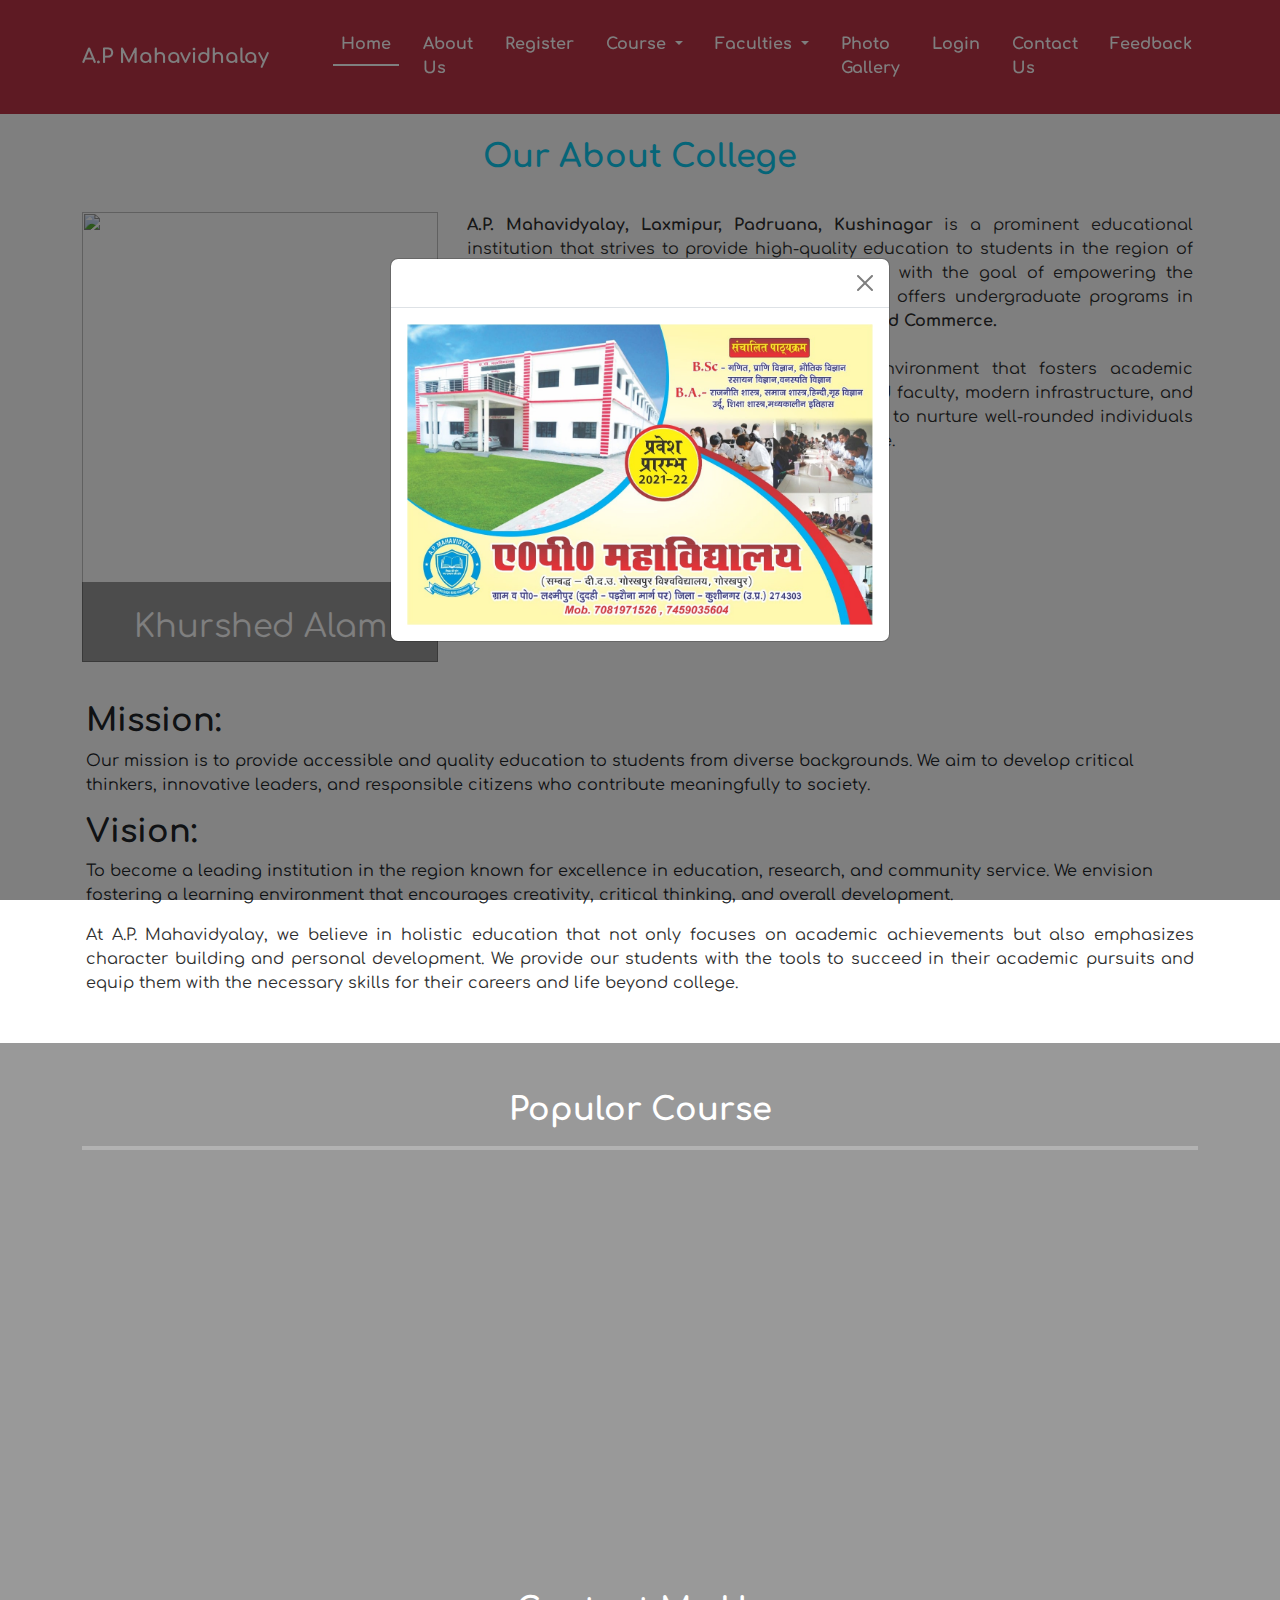
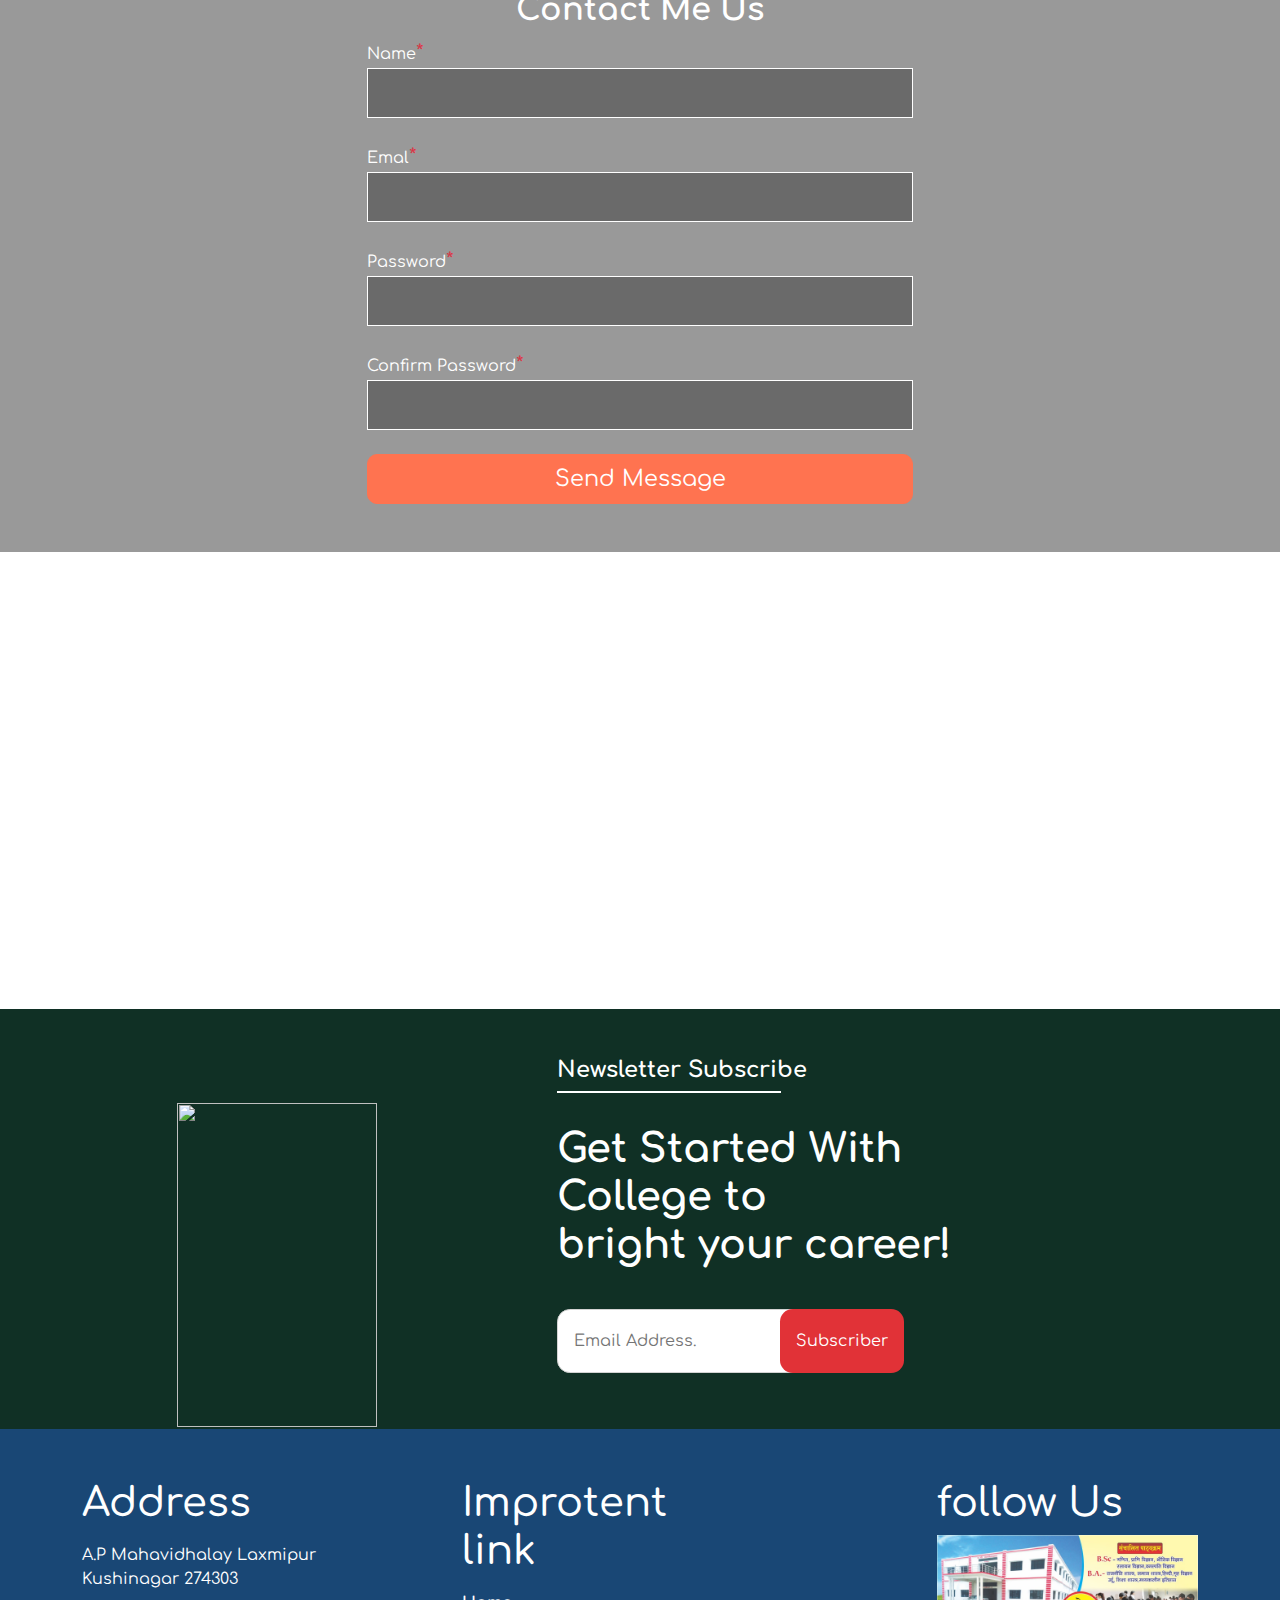
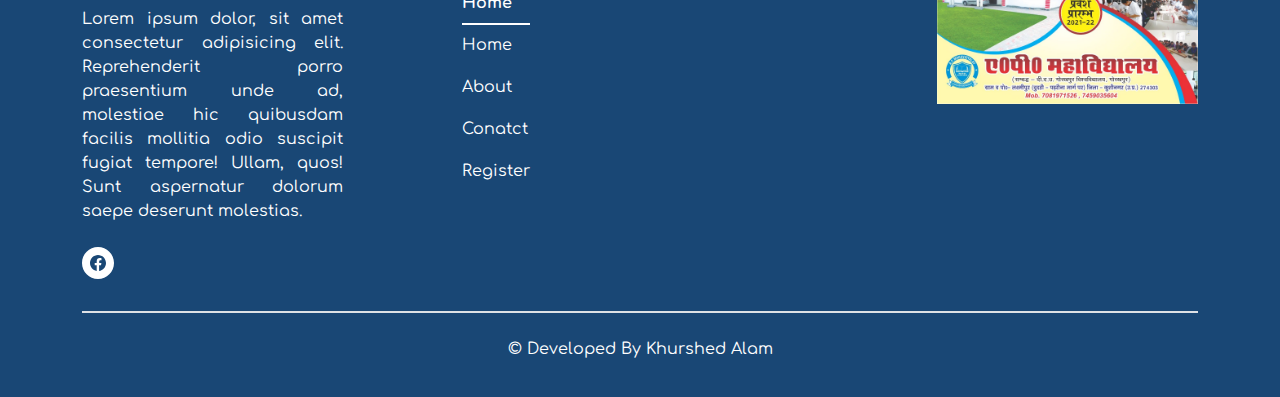
==== about.html @ dc9692ac "all image and file" ====
<!DOCTYPE html>
<html lang="en">
<head>
    <meta charset="UTF-8">
    <meta name="viewport" content="width=device-width, initial-scale=1.0">
    <meta http-equiv="X-UA-Compatible" content="ie=edge">
    <title>A.P. Mahavidhalay Laxmipur Kushinagar</title>
    <!--The bootstrap CSS-->
    <link href="https://cdn.jsdelivr.net/npm/bootstrap@5.3.3/dist/css/bootstrap.min.css" rel="stylesheet" integrity="sha384-QWTKZyjpPEjISv5WaRU9OFeRpok6YctnYmDr5pNlyT2bRjXh0JMhjY6hW+ALEwIH" crossorigin="anonymous">
    <!--The Link CDN Slider-->
    <script src="https://ajax.googleapis.com/ajax/libs/jquery/3.5.1/jquery.min.js"></script>
    <link rel="stylesheet" href="https://cdnjs.cloudflare.com/ajax/libs/owl-carousel/1.3.3/owl.carousel.min.css">
    <link rel="stylesheet" href="https://cdnjs.cloudflare.com/ajax/libs/owl-carousel/1.3.3/owl.theme.min.css">
    <!--The CDN Icon-->
    <link rel="stylesheet" href="https://cdnjs.cloudflare.com/ajax/libs/font-awesome/6.7.2/css/all.min.css"
        integrity="sha512-Evv84Mr4kqVGRNSgIGL/F/aIDqQb7xQ2vcrdIwxfjThSH8CSR7PBEakCr51Ck+w+/U6swU2Im1vVX0SVk9ABhg=="
        crossorigin="anonymous" referrerpolicy="no-referrer" />
    <link rel="stylesheet" href="https://cdnjs.cloudflare.com/ajax/libs/font-awesome/6.7.2/css/fontawesome.min.css"
        integrity="sha512-v8QQ0YQ3H4K6Ic3PJkym91KoeNT5S3PnDKvqnwqFD1oiqIl653crGZplPdU5KKtHjO0QKcQ2aUlQZYjHczkmGw=="
        crossorigin="anonymous" referrerpolicy="no-referrer" />
    <link rel="stylesheet" href="https://cdnjs.cloudflare.com/ajax/libs/font-awesome/6.0.0-beta3/css/all.min.css">
    <link rel="stylesheet" href="style.css">
</head>
<body>
    <!-- Header Section -->
    <header class="py-3 sticky sticky-top" style="background-color: var(--top-header-bg);padding: 0px; margin: 0px;"
        data-toggle="sticky-onscroll">
        <nav class="navbar  navbar-expand-lg">
            <div class="container">
                <a class="navbar-brand fw-bold" href="index.html" style="color:var(--top-text-color);">A.P
                    Mahavidhalay</a>
                <button class="navbar-toggler" type="button" data-bs-toggle="collapse"
                    data-bs-target="#navbarSupportedContent" aria-controls="navbarSupportedContent"
                    aria-expanded="false" aria-label="Toggle navigation">
                    <span class="navbar-toggler-icon"></span>
                </button>
                <div class="collapse navbar-collapse justify-content-end mx-5" id="navbarSupportedContent">
                    <ul class="navbar-nav ml-auto nav-underline">
                        <li class="nav-item">
                            <a class="nav-link active txt-header text-white" aria-current="page"
                                href="index.html">Home</a>
                        </li>
                        <li class="nav-item">
                            <a class="nav-link txt-header" href="about.html">About Us</a>
                        </li>
                        <li class="nav-item">
                            <a class="nav-link txt-header" href="register.html">Register</a>
                        </li>
                        <li class="nav-item dropdown">
                            <a class="nav-link dropdown-toggle txt-header" href="#" role="button"
                                data-bs-toggle="dropdown" aria-expanded="false">
                                Course
                            </a>
                            <ul class="dropdown-menu">
                                <li><a class="dropdown-item txt-header" href="#"> >&nbsp;Bachelor of Arts (BA)</a></li>
                                <li><a class="dropdown-item txt-header" href="#"> >&nbsp;Bachelor of Science (B.Sc)</a></li>
                                <li><a class="dropdown-item txt-header" href="#"> >&nbsp;Bachelor of Commerce (B.Com)</a></li>
                            </ul>
                        </li>
                        <li class="nav-item dropdown">
                            <a class="nav-link dropdown-toggle txt-header" href="#" role="button"
                                data-bs-toggle="dropdown" aria-expanded="false">
                                Faculties
                            </a>
                            <ul class="dropdown-menu">
                                <li><a class="dropdown-item txt-header" href="#"> >&nbsp;Faculty of Arts</a></li>
                                <li><a class="dropdown-item txt-header" href="#"> >&nbsp;Faculty of Science</a></li>
                                <li><a class="dropdown-item txt-header" href="#"> >&nbsp;Faculty of Commerce</a></li>
                            </ul>
                        </li>
                        <li class="nav-item">
                            <a class="nav-link txt-header" href="gallery.html">Photo Gallery</a>
                        </li>
                        <li class="nav-item">
                            <a class="nav-link txt-header" href="login.html">Login</a>
                        </li>
                        <li class="nav-item">
                            <a class="nav-link txt-header" href="contact.html">Contact Us</a>
                        </li>
                        <li class="nav-item">
                            <a class="nav-link txt-header" href="feedback.html">Feedback</a>
                        </li>
                    </ul>
                </div>
            </div>
        </nav>
    </header>
    <!--==================Main pages Start ===========================-->
    <!-- @section('main-page')
    @show -->
    <section class="about-section">
        <div class="container pt-4">
            <div class="row">
                <div class="col-lg-12 col-md-12 col-sm-12 col-12 text-center">
                    <h2 class="text-info"><b>Our About College</b></h2>
                </div>
                <div class="col-lg-4 col-md-3 col-sm-12 col-12 mb-2 mt-2">
                    <div class="card-about">
                        <img src="khurshed.jpg" alt="" class="img-fluid">
                        <div class="card-about-title">
                            <p>Khurshed Alam</p>
                            <h3>(Principale)</h3>
                            <h5>A.P Mahavidhalay Laxmipur Kushinagar 274303</h5>
                        </div>
                    </div>
                </div>
                <div class="col-lg-8 col-md-8 col-sm-12 col-12 mb-2 mt-4">
                    <p style="color:rgba(46,46,46,1);padding:5px;text-align:justify;line-height:1.5rem;">
                        <b>A.P. Mahavidyalay, Laxmipur, Padruana, Kushinagar</b> is a prominent educational institution that
                        strives to provide high-quality education to students in the region of Kushinagar and surrounding
                        areas. Established with the goal of empowering the youth through knowledge and skills, the college
                        offers undergraduate programs in various fields of study, including <b>Arts, Science, and
                            Commerce.</b>
                        <br><br>
                        Our college is committed to providing an environment that fosters academic excellence and personal
                        growth. With a dedicated faculty, modern infrastructure, and a wide range of extracurricular
                        activities, we aim to nurture well-rounded individuals who are ready to meet the challenges of the
                        future.
                    </p>
                </div>
            </div>
            <div class="row">
                <div class="col-sm-lg-12 col-md-12 col-sm-12 col-12 mb-3 p-3">
                    <p style="color:rgba(46,46,46,1);text-align:justify;line-height:1.5rem;">
                    <h2><b>Mission:</b></h2> Our mission is to provide accessible and quality education to students from
                    diverse
                    backgrounds. We aim to develop critical thinkers, innovative leaders, and responsible citizens who
                    contribute meaningfully to society.</p>

                    <p style="color:rgba(46,46,46,1);text-align:justify;line-height:1.5rem;margin-top:1rem;">
                    <h2><b>Vision: </b></h2>
                    To become a leading institution in the region known for excellence in education, research, and community
                    service. We envision fostering a learning environment that encourages creativity, critical thinking, and
                    overall development.
                    </p>
                    <p style="color:rgba(46,46,46,1);text-align:justify;line-height:1.5rem;margin-top:1rem;">At A.P. Mahavidyalay, we believe in holistic education that not only focuses on academic achievements
                        but also emphasizes character building and personal development. We provide our students with the
                        tools to succeed in their academic pursuits and equip them with the necessary skills for their
                        careers and life beyond college.</p>
                </div>
            </div>
        </div>
    </section>
    <div class="about-course">
        <div class="about-course-title">
            <div class="container">
                <div class="row">
                    <div class="col-lg-12 col-md-12 col-sm-12 col-12 text-center">
                        <h2><b>Populor Course</b></h2>
                        <hr style="border:2px solid white;width:auto;min-width:300px;text-align: center;">
                    </div>
                </div>
            </div>
        </div>
    </div>
    <div class="about-conetnt-section">
        <div class="about-content-title">
            <div class="container">
                <div class="row">
                    <div class="col-lg-3 col-md-3 col-sm-12 col-12"></div>
                    <div class="col-lg-6 col-md-6 col-sm-12 col-12">
                        <div class="row">
                            <div class="col-lg-12 col-md-12 col-sm-12 text-center">
                                <h2 class="fw-bold"><b>Contact Me Us</b></h2>
                            </div>
                        </div>
                        <form action="">
                            <label for="names">Name<span class="text-danger fs-5">*</span></label>
                            <input type="text" name="name" class="place-inputs" id="names" autocomplete="off">
                            <br><br>
                            <label for="names">Emal<span class="text-danger fs-5">*</span></label>
                            <input type="email" name="email" class="place-inputs" id="names" autocomplete="off">
                            <br><br>
                            <label for="names">Password<span class="text-danger fs-5">*</span></label>
                            <input type="password" name="password" class="place-inputs" id="names" autocomplete="off">
                            <br><br>
                            <label for="names">Confirm Password<span class="text-danger fs-5">*</span></label>
                            <input type="password" name="password_confirm" class="place-inputs" id="names"
                                autocomplete="off">
                            <br><br>
                            <button type="submit" class="about-botton-section">Send Message</button>
                        </form>
                    </div>
                    <div class="col-lg-3 col-md-3 col-sm-12 col-12"></div>
                </div>
            </div>
        </div>
    </div>
    <div class="about-google-map">
        <iframe
            src="https://www.google.com/maps/embed?pb=!1m18!1m12!1m3!1d3559.3593574452384!2d84.07694157489317!3d26.860321562341014!2m3!1f0!2f0!3f0!3m2!1i1024!2i768!4f13.1!3m3!1m2!1s0x3993902019deb801%3A0x3618457b308e225d!2sA.%20P%20Mahavidyalay!5e0!3m2!1sen!2sin!4v1736362247065!5m2!1sen!2sin"
            width="100%" height="450" style="border:0;" allowfullscreen="" loading="lazy"
            referrerpolicy="no-referrer-when-downgrade"></iframe>
    </div>
    <!--=====================Main pages ends ===============================-->
    <!--====================The Footer Top Section start=========================-->
    <div id="top-footer">
        <div class="container">
            <div class="row">
                <div class="col-lg-1 col-md-1 col-sm-12 col-12"></div>
                <div class="col-lg-4 col-md-3 col-sm-12 col-12">
                    <img src="top-booter-boy.png" alt=""
                        class="img-fluid h-100 w-75" id="subscriber-img">
                </div>
                <div class="col-lg-5 col-md-4 col-sm-12 col-12 ">
                    <h5 style="color:white;font-size:1.4rem;"><b>Newsletter Subscribe</b></h5>
                    <div class="top-foot-under"></div>
                    <h2 style="color: white;font-weight:bold;font-size:2.5rem;padding-top:2rem;"><b>Get Started With
                            College to <br> bright your career!</b></h2>
                    <div class="d-flex">
                        <input type="text" class="mb-2" id="top-botton-newsletter"
                            placeholder="Email Address.">
                        <button type="submite" id="submit-btn">Subscriber</button>
                    </div>
                </div>
                <div class="col-lg-2 col-md-1 col-sm-12 col-12"></div>
            </div>
        </div>
    </div>
    <!--====================The Footer Top Section ends=========================-->

    <!--The Footer Section-->
    <div class="footer">
        <div class="container">
            <div class="row">
                <div class="col-lg-3 col-md-6 col-sm-12 col-12 mb-3">
                    <h1>Address</h1>
                    <p class="text-white pt-2">A.P Mahavidhalay Laxmipur Kushinagar 274303</p>
                    <p class="w-100" style="text-align:justify;">Lorem ipsum dolor, sit amet consectetur adipisicing
                        elit. Reprehenderit porro praesentium unde ad, molestiae hic quibusdam facilis mollitia odio
                        suscipit fugiat tempore! Ullam, quos! Sunt aspernatur dolorum saepe deserunt molestias.</p>
                    <div class="socail-media pt-2">
                        <a href=""><img src="facebook.svg" alt=""
                                title="Facebook"></a>
                        <a href=""><img src="youtube.svg" alt=""
                                title="Youtube" class="mx-2"></a>
                        <a href=""><img src="twitter.svg'" alt=""
                                title="Twitter" class="mx-2"></a>
                        <a href=""><img src="linkedin.svg" alt=""
                                title="Linkedin" class="mx-2"></a>
                        <a href=""><img src="assets/images/instagram.svg" alt=""
                                title="Instagram" class="mx-2"></a>
                    </div>
                </div>
                <div class="col-lg-1 col-md-1 col-sm-1"></div>
                <div class="col-lg-3 col-md-6 col-sm-12 col-12">
                    <h1>Improtent link</h1>
                    <ul class="nav flex-column nav-underline w-25">
                        <li class="nav-item">
                            <a class="nav-link active" style="color: white;" aria-current="page"
                                href="index.html">Home</a>
                            <a class="nav-link text-white" href="index.html">Home</a>
                            <a class="nav-link text-white" href="about.html">About</a>
                            <a class="nav-link text-white" href="contact.html">Conatct</a>
                            <a class="nav-link text-white" href="register.html">Register</a>
                            
                        </li>
                    </ul>
                </div>
                <div class="col-lg-1 col-md-1 col-sm-1"></div>
                <div class="col-lg-1 col-md-1 col-sm-1"></div>
                <div class="col-lg-3 col-md-6 col-sm-12 col-12">
                    <h1>follow Us</h1>

                    <img src="hero.jpg" alt="" class="img-fluid">
                </div>
            </div>
        </div>
        <div class="container">
            <div class="row">
                <div class="col-lg-12 col-md-12 col-sm-12">
                    <hr class="w-auto border border-1 bg-white opacity-100">
                </div>
                <div class="col-lg-12 col-md-12 col-sm-12 text-center pt-2">
                    <p>&copy; Developed By Khurshed Alam</p>
                </div>
            </div>
        </div>
    </div>
    <!-- Scroll Top Start-->
    <a href="#" id="scroll-top" class="scroll-top d-flex align-items-center justify-content-center">
        <i class="fa-solid fa-arrow-up"></i>
    </a>
    <!-- Scroll Top End-->
    <!-- The Modal start-->
    <div class="modal" id="myModal" data-bs-backdrop="static">
        <div class="modal-dialog modal-dialog-centered">
            <div class="modal-content">
                <!-- Modal Header -->
                <div class="modal-header">
                    <button type="button" class="btn-close" data-bs-dismiss="modal"></button>
                </div>
                <!-- Modal body -->
                <div class="modal-body">
                    <img src="hero.jpg" alt="Image Preview"
                        style="width:100%; height:auto;">
                </div>
                <!-- Modal footer -->
            </div>
        </div>
    </div>

    
    <script type="text/javascript">
        $(window).on('load', function() {
            $('#myModal').modal('show');
        });
    </script>
    <!-- The Model Ends-->

    <script>
        (function() {
            var options = {
                hash_id: '3PQ3R'
            };
            var proto = 'https://static.getbutton.io';
            var s = document.createElement('script');
            s.defer = true;
            s.src = proto + '/widget/bundle.js?id=' + options.hash_id;
            var x = document.getElementsByTagName('script')[0];
            x.parentNode.insertBefore(s, x);
        })();

        let scrollTop = document.querySelector('.scroll-top');
        function toggleScrollTop() {
            if (scrollTop) {
                window.scrollY > 100 ? scrollTop.classList.add('active') : scrollTop.classList.remove('active');
            }
        }
        scrollTop.addEventListener('click', (e) => {
            e.preventDefault();
            window.scrollTo({
                top: 0,
                behavior: 'smooth'
            });
        });

        window.addEventListener('load', toggleScrollTop);
        document.addEventListener('scroll', toggleScrollTop);
    </script>
    <!-- /GetButton.io widget -->
    <!--==========================The Bootstrap Js Start======================-->
    <!-- <script src="{{ asset('assets/js/bootstrap.bundle.js') }}"></script> -->
    <script src="https://cdn.jsdelivr.net/npm/@popperjs/core@2.11.8/dist/umd/popper.min.js" integrity="sha384-I7E8VVD/ismYTF4hNIPjVp/Zjvgyol6VFvRkX/vR+Vc4jQkC+hVqc2pM8ODewa9r" crossorigin="anonymous"></script>
    <script src="https://cdn.jsdelivr.net/npm/bootstrap@5.3.3/dist/js/bootstrap.min.js" integrity="sha384-0pUGZvbkm6XF6gxjEnlmuGrJXVbNuzT9qBBavbLwCsOGabYfZo0T0to5eqruptLy" crossorigin="anonymous"></script>
    <!--==========================The Bootstrap Js Ends======================-->
    <script type="text/javascript" src="https://code.jquery.com/jquery-1.12.0.min.js"></script>
    <script type="text/javascript" src="https://cdnjs.cloudflare.com/ajax/libs/owl-carousel/1.3.3/owl.carousel.min.js">
    </script>
    <script>
        $(document).ready(function() {
            $("#testimonial-slider").owlCarousel({
                items: 3,
                itemsDesktop: [1000, 2],
                itemsDesktopSmall: [979, 1],
                itemsTablet: [768, 1],
                pagination: false,
                navigation: true,
                navigationText: ["", ""],
                autoPlay: true
            });
        });
    </script>
</body>

</html>
---- style.css ----
@import url('https://fonts.googleapis.com/css2?family=Comfortaa:wght@300..700&family=Kanit:ital,wght@0,100;0,200;0,300;0,400;0,500;0,600;0,700;0,800;0,900;1,100;1,200;1,300;1,400;1,500;1,600;1,700;1,800;1,900&family=Lato:ital,wght@0,100;0,300;0,400;0,700;0,900;1,100;1,300;1,400;1,700;1,900&family=Outfit:wght@100..900&display=swap');

*{
    margin: 0;
    padding: 0;
    box-sizing: border-box;
    font-family: "Comfortaa", serif;
}
:root{
     /* --bg-color: rgba(0, 33, 71, 0.9); */
     --bg-color:rgba(255,248,178,.89);
     --text-color:  rgba(225, 50, 55, 1);
     --bg-footer:rgba(0, 51, 102, 0.9);
     --text-footer:rgba(255,255,255,1);
     --top-header-bg: rgba(173, 1, 25, 0.8);
     --top-text-color:rgba(255,255,255,1);
     --top-dropdown-bg:rgba(173, 1, 25, 0.5);
}
.dropdown .dropdown-menu{
  /* background-image: url('images/hero.jpg'),rgba(0,0, 0, 0.85); */
  /* background-image: url('images/hero.jpg'), linear-gradient(rgba(0, 0, 0, 1), rgba(0, 0, 0, 1)); */
  background-repeat: no-repeat;
  /* background-color: rgba(0,0, 0, 0.85); */
  display: none;
  width: 400px;
  background-color: var(--top-dropdown-bg);
  
}
.dropdown:hover .dropdown-menu{
    display: block;
}
.dropdown-menu:hover .dropdown-item{
  color: var(--top-header-bg);
}
.bg-holder .bg-video {
    position: absolute;
    display: block;
    z-index: -1;
    top: 0;
    left: 0;
    -o-object-fit: cover;
    object-fit: cover;
    height: 500px;
    min-width: 100%;
  }
  .bg-holder {
    position: absolute;
    width: 100%;
    min-height:500px;
    top: 0;
    left: 0;
    background-size: cover;
    background-position: center;
    overflow: hidden;
    will-change: transform, opacity, filter;
    -webkit-backface-visibility: hidden;
    backface-visibility: hidden;
    background-repeat: no-repeat;
    z-index: -1;
  }
  .txt-header{
    color: var(--top-text-color);
    font-weight: 700;
  }
.txt-header:hover{
  color:white;
}

  /**The footer**/
  .footer{
    background-color: var(--bg-footer);
    color: var(--text-footer);
    width: 100%;
    height: auto;
    padding-bottom: 20px;
    padding-top: 50px;
    /* margin-top: 180px; */
  }
.place{
  background-color: #f0f0f0;
}
/**============================= The Enquiry Form Popup start ===============================**/
#enquiry-input{
  height: 3rem;
  padding:1rem;
  border:1px solid lightgrey;
  border-radius: 10px;
  width: 100%;
   font-size: 1em;
}

/**============================= The Enquiry Form Popup start ===============================**/
/*--------------------------------------------------------------
# Scroll Top Button
--------------------------------------------------------------*/
.scroll-top {
  position: fixed;
  visibility: hidden;
  opacity: 0;
  left: 15px;
  bottom: -15px;
  z-index: 99999;
  line-height: 49px;
  background-color:#fff;
  box-shadow: 0 2px 2px 0 #00000024, 0 1px 5px 0 #0000001f, 0 3px 1px -2px #0003;
  width: 44px;
  height: 44px;
  border-radius: 50px;
  transition: all 0.4s;
}

.scroll-top i {
  font-size: 24px;
  color: black;
  line-height: 0;
}

.scroll-top i:hover {
  color: black;
}

.scroll-top:hover {
  background-color: white;
  /* color: var(--contrast-color); */
  color: var(--top-header-bg);
}

.scroll-top.active {
  visibility: visible;
  opacity: 1;
  bottom: 15px;
}

/* topbar css */
.top-bar {
  background-color: #1a1a1a;
  /* Dark background */
  color: white;
  padding: 15px 0;
  font-size: 0.9rem;

}

.top-bar a {
  color: white;
  text-decoration: none;
  margin-right: 15px;
}

.top-bar .social-icons i {
  font-size: 1rem;
  margin-left: 10px;
}

/* topbar end */

/**=====================The Footer top form section===============================================**/
#top-footer{
  background-color: #103025;
  height: auto;
  width: 100%;
  padding-top: 3rem;
  padding-bottom: 3rem;
}
.top-foot-under{
  height:0.1rem;
  width:14rem;
  background-color: white;
}
#top-botton-newsletter{
  height: 4rem;
  width: 100%;
  background: white;
  border: 1px solid lightgray;
  border-radius: .8rem;
  padding:1rem;
  margin-top: 2rem;
}
#submit-btn{
  position: relative;
  height: 4rem;
  width: 150px;
  color: white;
  background: #e13237;
  padding: 1rem;
  /* font-size: 1rem; */
  margin-top: 2rem;
  border-radius: 0.8rem;
  left: -23%;
  border: none;
}
#subscriber-img{
  position: relative;
  top:2.9rem;
}
/**======================The Footer top form section ends=======================================*/
/**======================== The Register form about Section Start================================**/
/**======================== Register form Only Section  Start====================================*/
.register-form-bg{
  background-image: url('register-form-bg.jpg');
  height: 20rem;
  width: 100%;
  object-fit: cover;
 background-size: cover;
 position: relative;
}
.register-form-bg .register-form-desc h2{
      position: relative;
      top: 8rem;
      text-align: center;
      font-size: 2rem;
      color: var(--top-text-color);
      font-weight: bold;
}
.common-bg{
  background-color: var(--top-header-bg);
  height: 3.5rem;
  width: 100%;
}
.common-back{
  position: relative;
  width:18rem;
  height: 3.5rem;
  background-color: #103025;
}

.common-back a{
  color: rgba(255,255,255,1);
  text-decoration: none;
  position: relative;
  top:1rem;
  left: 1.5rem;
  font-weight: 600;
}
/****/

#register-input{
  height: 4rem;
  padding:1.5rem;
  border:1px solid lightgrey;
  border-radius: 10px;
  width: 100%;
   font-size: 1em;
}
#register-btn{
  height: 3rem;
  background-color: #e13237;
  color: white;
  font-size: 1.2rem;
  border: none;
  width: 100%;
}
#textarea{
  height: 5.5rem;
  padding:1.5rem;
  border:1px solid lightgrey;
  border-radius: 10px;
  width: 100%;
   font-size: 1em;
}
/**======================== Register form Only Section  Ends====================================*/
.place-inputs{
  height: 50px;
  width: 100%;
  border: 1.2px solid rgba(255, 255, 255, 1);
  background-color: rgba(0,0, 0, 0.3);
  color: rgba(255, 255, 255, 1);
  padding-left: 25px;
  font-size: 1.3rem;
}
.place-inputst{
  width: 100%;
  border: 1.2px solid rgba(255, 255, 255, 1);
  background-color: rgba(0,0, 0, 0.3);
  color: rgba(255, 255, 255, 1);
  padding-left: 25px;
  font-size: 1.3rem;
}
.place-botton{
  height: 50px;
  width: 100%;
  background-color: #ff7350;
  color: rgba(255, 255, 255, 1);
  font-size: 1.3rem;
  text-align: center;
  border: 1.2px solid #ff7350;
  border-radius: 10px;
}
.place-botton:hover{
  height: 50px;
  width: 100%;
  background-color: green;
  color: rgba(255, 255, 255, 1);
  font-size: 1.3rem;
  text-align: center;
  border: 1.2px solid green;
  border-radius: 10px;
}
/**======================== The Register form about Section End================================**/
/**========================The Our Services Section Start===========================**/
.our-services-top{
  background-color: rgba(0, 0, 0, 1);

}
.our-services{
   background-image: url('degree1.jpg');
   height: 400px;
   width: 100%;
   background-position: center center;
   background-size: cover;
   /* margin-top: 5px; */
   background-attachment: fixed;
   position: relative;
   
}
.our-services .our-child-services{
  background-color: rgba(0,0, 0, 0.8);
  height: 400px;
  width: 100%;
  /* margin-top: 5px; */
}
.our-child-services p{
  position: absolute;
  text-align: center;
  padding-top: 12px;
  color: #f0f0f0;
  height: 50px;
  font-size: 1rem;
  width: 150px;
  background-color: #ff7350;
  left: 35%;
  top: 40%;
}
.our-services-right{
  background-image: url('degree2.jpg');
   height: 400px;
   width: 100%;
   background-position: center center;
   background-size: cover;
   /* margin-top: 5px; */
   background-attachment: fixed;
   position: relative;
}
.our-services-right .our-child-services-right{
  background-color: rgba(0,0, 0, 0.8);
  height: 400px;
  width: 100%;
  /* margin-top: 5px; */
}
.our-child-services-right .notic-top{
  background-color: rgba(0, 51, 102, 0.5);
  color: rgba(255,255,255,1);
  text-align: center;
}
/**========================The Our Services Section Ends============================**/
/**=========================The Our About Section start ============================**/
.about-section{
 background: white;
}
.card-about {
  position: relative;
  margin-top: 20px;
  
}

.card-about img {
  height: 450px;
  width: 100%;
  transition: 0.5s;
}

.card-about-title p {
  padding-bottom:0.3rem;
  font-size:2rem;
  padding-top: 8rem;
}
.card-about-title h2{
  padding-top: 2rem;
}
.card-about-title {
  height: 5rem;
  width: 100%;
  position: absolute;
  left: 0;
  bottom:0;
  overflow: hidden;
  background-color: rgba(0, 0, 0, 0.4);
  color: white;
  display: flex;
  align-items: center;
  justify-content: center;
  flex-direction: column;
  padding: 0 20px;
  text-align: center;
  font-size: 1.4rem;
  transition: 0.5s;
}

.card-about:hover .card-about-title {
  height: 100%;
}
.about-course{
  background-image: url('img_4.jpg');
  height: 500px;
  width: 100%;
  background-size: cover;
  background-attachment: fixed;
  position: relative;
}
.about-course .about-course-title{
   background-color: rgba(0, 0, 0, 0.4);
   height: 500px;
   width: 100%;
   padding: 3rem 0rem 3rem 0;
   color: white;
}
.about-conetnt-section{
  background-image: url('img_3.jpg');
  height: auto;
  width: 100%;
  background-size: cover;
  background-attachment: fixed;
  position: relative;
}
.about-conetnt-section .about-content-title{
  background-color: rgba(0, 0, 0, 0.4);
   height: auto;
   width: 100%;
   padding: 3rem 0rem 3rem 0;
   color: white;
}
.about-botton-section{
  height: 50px;
  width: 100%;
  background-color: #ff7350;
  color: rgba(255, 255, 255, 1);
  font-size: 1.4rem;
  text-align: center;
  border: 1.2px solid #ff7350;
  border-radius: 10px;
}
/**=========================The Our About Section Ends =============================**/

/**========================The our Course Section start =============================**/
.our-course{
  background: whitesmoke;
}
.box-1{
  background-image:url('degree1.jpg');
  background-attachment: scroll;
  background-size: cover;
  height: 20rem;
  width: 100%;
  position: relative;
}
.box-2{
  background-image: url('degree1.jpg');
  background-attachment: scroll;
  background-size: cover;
  height: 20rem;
  width: 100%;
  position: relative;
}
.box-3{
  background-image: url('degree1.jpg');
  background-attachment: scroll;
  background-size: cover;
  height: 20rem;
  width: 100%;
  position: relative;
}
.box-4{
  background-image: url('degree1.jpg');
  background-attachment: scroll;
  background-size: cover;
  height: 20rem;
  width: 100%;
  position: relative;
}

.box-1 .box-child{
  background-color: rgba(0, 51, 102, 0.9);
  height: 20rem;
  width: 100%;
  position: absolute;
}
.box-child #ba-bg{
     border-radius: 50%;
     height: 100px;
     width: 100px;
     position: absolute;
     left: 25%;
     top: 5%;
}
.box-child .card-body{
  position: absolute;
  left: 35%;
  color: #fff;
  font-weight: bold;
  top: 40%;
  font-size: 2rem;
  text-align: center;
}
.box-1 .btnn{
  position: absolute;
  top: 70%;
  left: 23%;
  text-align: center;
  text-decoration: none;
  height: 40px;
  width: 10rem;
  color: #fff;
  font-size: 1rem;
  padding-top: 0.4rem;
  background-color: rgba(0, 0, 0, 1);
}
/** box-2**/
.box-2 .box-child{
  background-color: rgba(0, 51, 102, 0.9);
  height: 20rem;
  width: 100%;
  position: absolute;
}
.box-2 .btnn{
  position: absolute;
  top: 70%;
  left: 23%;
  text-align: center;
  text-decoration: none;
  height: 40px;
  width: 10rem;
  color: #fff;
  font-size: 1rem;
  padding-top: 0.4rem;
  background-color: rgba(0, 0, 0, 1);
}
.box-child .card-body1{
  position: absolute;
  left: 30%;
  color: #fff;
  font-weight: bold;
  top: 45%;
  font-size: 2rem;
  text-align: center;
}
/** box-3**/
.box-3 .box-child{
  background-color: rgba(0, 51, 102, 0.9);
  height: 20rem;
  width: 100%;
  position: absolute;
}
.box-child .card-body3{
  position: absolute;
  left: 38%;
  color: #fff;
  font-weight: bold;
  top: 45%;
  font-size: 2rem;
  text-align: center;
}
.box-3 .btnn{
  position: absolute;
  top: 70%;
  left: 23%;
  text-align: center;
  text-decoration: none;
  height: 40px;
  width: 10rem;
  color: #fff;
  font-size: 1rem;
  padding-top: 0.4rem;
  background-color: rgba(0, 0, 0, 1);
}
/** box-4**/
.box-4 .box-child{
  background-color: rgba(0, 51, 102, 0.9);
  height: 20rem;
  width: 100%;
  position: absolute;
}
.box-child .card-body4{
  position: absolute;
  left: 28%;
  color: #fff;
  font-weight: bold;
  top: 45%;
  font-size: 2rem;
  text-align: center;
}
.box-4 .btnn{
  position: absolute;
  top: 70%;
  left: 23%;
  text-align: center;
  text-decoration: none;
  height: 40px;
  width: 10rem;
  color: #fff;
  font-size: 1rem;
  padding-top: 0.4rem;
  background-color: rgba(0, 0, 0, 1);
}
/**========================The Our Course Section Ends ===============================**/
/**===========================The Count Section start ================================**/
.count-section{
  background-color: rgba(173, 1, 25, 1);
  position: relative;
  width: 100%;
  height: 300px auto;
}
.container-count{
 background-color: rgba(173, 1, 25, 1);
  width: 100%;
  padding-top: 1.7rem;
  height: 300px auto;
  color: rgba(255,255,255,1);
  transform: translateY(-33px);
  border-top-left-radius:28px;
  border-top-right-radius: 28px;
}
/**===========================The Count SEction end ===================================*/
/**============================ The Student Review =================================**/
.student-say{
  background-image: url('degree2.jpg');
  background-attachment: fixed;
  background-size: cover;
  height:auto;
  width: 100%;
  position: relative;
}
.student-say .container-student{
  background-color: rgba(0,0,0,0.5);
  height: auto;
  padding-left: 2.5rem;
  padding-bottom: 2.5rem;
  width: 100%;
}

/**============================ The Student Review =================================**/
/**=============================The Conatct us section start==============================**/
.card-contact{
  height: 15rem;
  width: 100%;
  border:1px solid white;
  background: rgba(238, 237, 237,0.2);
  position: relative;
}
.card-contact .card-icon{
    height: 5.5rem;
    width: 5.5rem;
    border: 1px solid lightgray;
    background-color: white;
    border-radius: 100%;
    position: relative;
    top: -2rem;
}
.card-icon i{
  font-size: 2rem;
  color: #e13237;
  position: relative;
  left: 1.7rem;
  top: 1.5rem;
}
/**=============================The Conatct us section ends==============================**/
/**=============================The Home Section start===================================**/
.under{
  height: 0.1rem;
  width: 11rem;
  background-color: #e13237;
}
.card-home-ask{
  background-color: #fef1e0;
  height: auto;
  width: 100%;
  margin-top: 1.8rem;;
  text-align: center;
  padding-bottom: 1.2rem;
}
/**=============================The Home Section ends===================================**/
/**======================== The Our Teacher Feculity Home===============================**/
.teacher-section{
  background-image: url('hero.jpg');
  background-attachment: fixed;
  background-size: 100% 100%;
  background-position: center center;
  height: auto;
  width: 100%;
}
.teacher-section .teacher-bg {
  background-color: rgba(0,0, 0, 0.7);
  height: auto;
  padding-top: 50px;
  padding-bottom: 50px;
}
  /**The Slider Start**/
.testimonial{
  padding: 70px 30px 50px;
  margin: 50px 30px 30px;
  /* border: 1px solid #ea816b; */
  position: relative;
  background-color: rgba(0,0, 0, 0.7);
}
.testimonial .pic{
  width: 100px;
  height: 100px;
  border-radius: 50%;
  /* border: 5px solid #c7373c; */
  overflow: hidden;
  margin: 0 auto;
  position: absolute;
  top: -50px;
  left: 0;
  right: 0;
}
.testimonial .pic img{
  width: 100%;
  height: auto;
}
.testimonial .description{
  font-size: 15px;
  /* color: #838383; */
  color: rgba(131,131,131,1);
  line-height: 25px;
  text-align: justify;
  margin: 0;
  position: relative;
  font-size: 1rem;
}

.testimonial .title{
  display: inline-table;
  padding: 10px;
  margin: 0 auto;
  background: #fff;
  border: 3px solid rgba(255, 255, 255, 1);
  font-size: 20px;
  font-weight: 700;
  color: rgba(1, 22, 50, 1);
  letter-spacing: 1px;
  /* text-transform: uppercase; */
  position: absolute;
  bottom: -22px;
  left: 0;
  right: 0;
}
.testimonial .post{
  font-size: 15px;
  color: rgba(1, 22, 50, 1);
}
.owl-theme .owl-controls{
  width: 100%;
  height: 50px;
  opacity: 1;
  position: absolute;
  top: 38%;
}
.owl-theme .owl-controls .owl-buttons div{
  width: 50px;
  height: 50px;
  line-height: 40px;
  border-radius: 0;
  background: rgba(0, 0, 0, 1) !important;
  color: rgba(231, 240, 255, 1);
}
.owl-prev{
  position: absolute;
  left: -5%;
}
.owl-next{
  position: absolute;
  right: -5%;
}
.owl-prev:after,
.owl-next:after{
  content: "\f104";
  font-family: "Font Awesome 5 Free"; font-weight: 900;
  font-size: 30px;
  color: rgba(255, 255, 255, 1);
  opacity: 1;
}
.owl-next:after{ content: "\f105"; }

@media only screen and (max-width: 479px){
  .testimonial{ padding: 70px 10px 30px; }
  .testimonial .description:before{ top: -20px }
  .testimonial .title{ font-size: 12px; }
  .testimonial .post{ font-size: 11px; }

}

@media (max-width:768px) {
  #subscriber-img{
    position: relative;
     top: -1.9rem !important;
  }
}
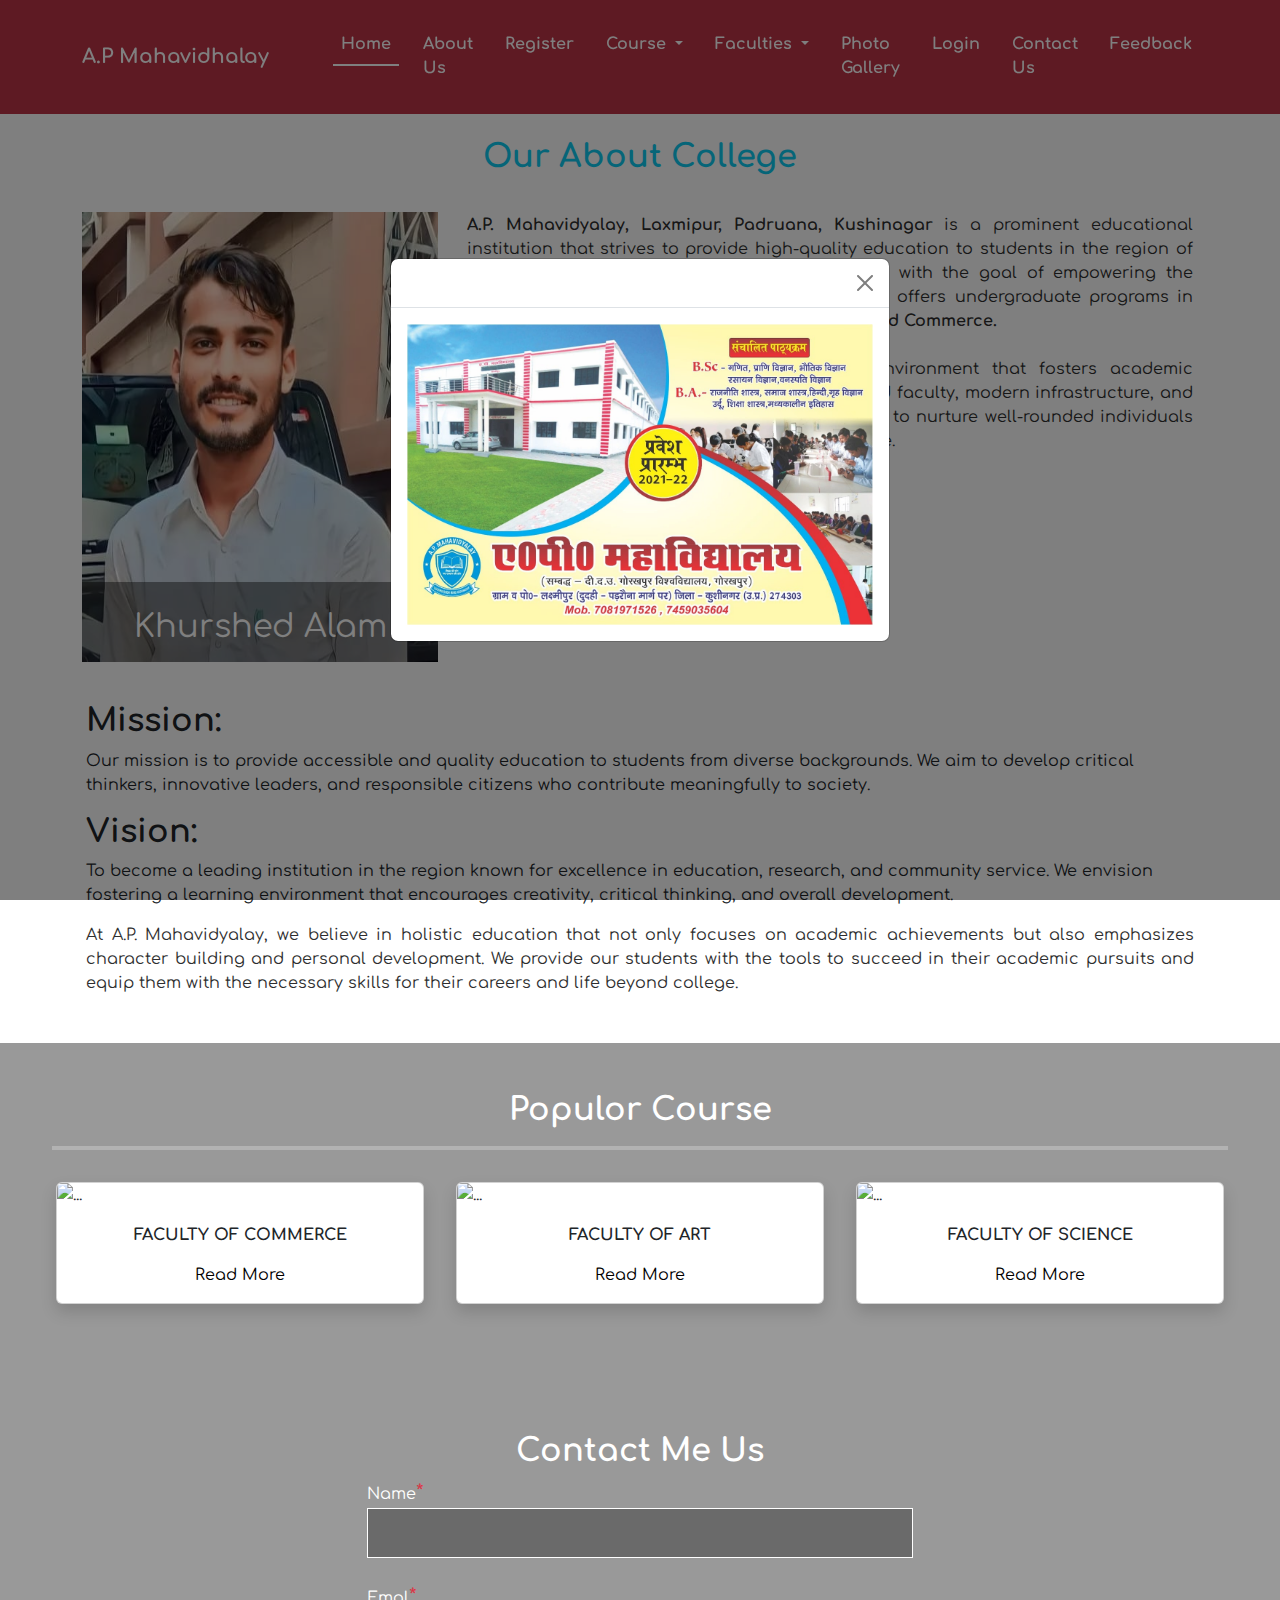
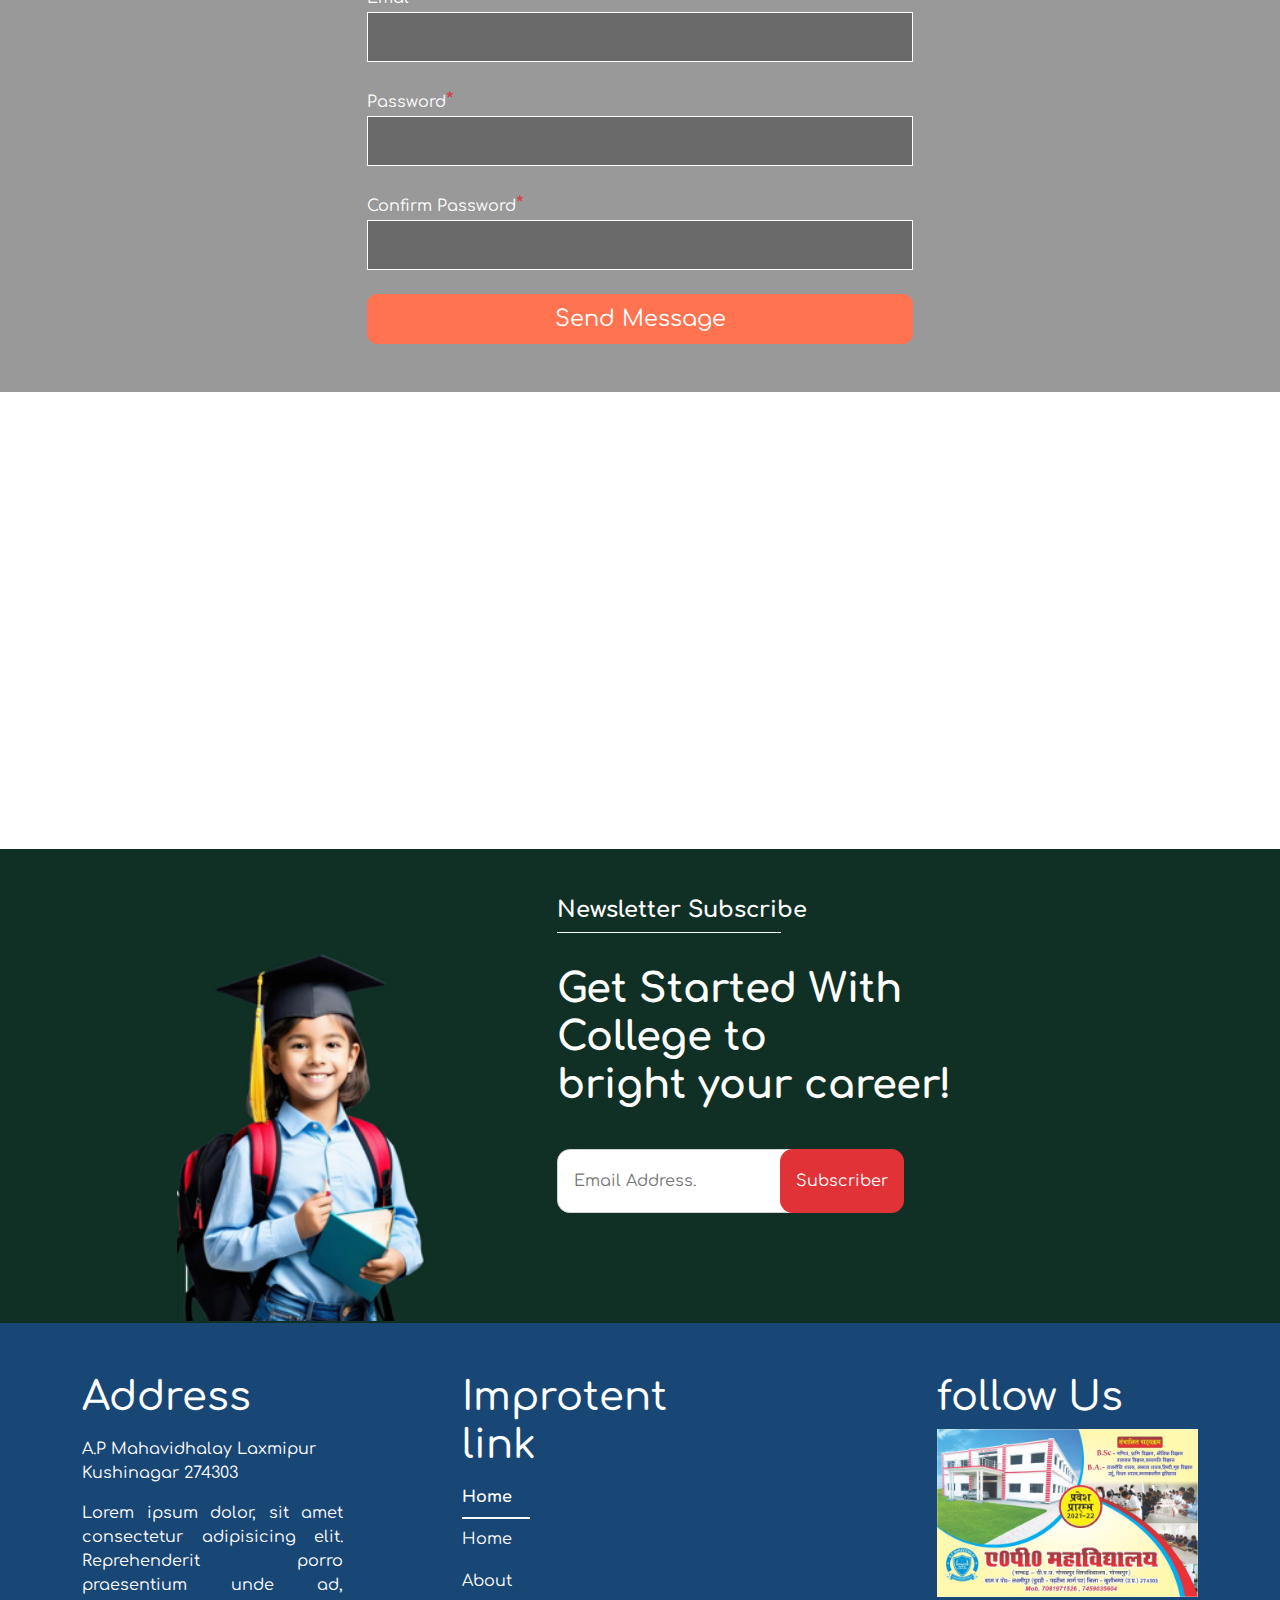
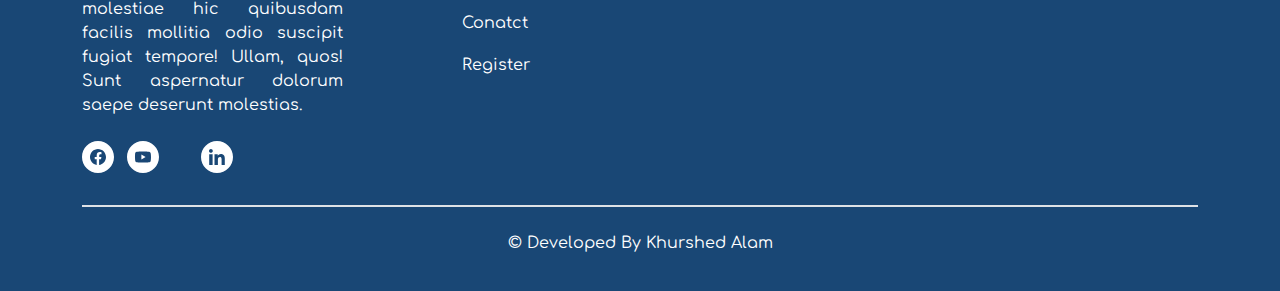
==== commit 74373407: "Update today about.html" ====
--- a/about.html
+++ b/about.html
@@ -141,18 +141,56 @@
             </div>
         </div>
     </section>
+    
     <div class="about-course">
         <div class="about-course-title">
-            <div class="container">
+            <div class="container" style="max-width:1200px;">
                 <div class="row">
                     <div class="col-lg-12 col-md-12 col-sm-12 col-12 text-center">
                         <h2><b>Populor Course</b></h2>
                         <hr style="border:2px solid white;width:auto;min-width:300px;text-align: center;">
                     </div>
                 </div>
-            </div>
-        </div>
-    </div>
+                 <!--===========================The Faculties Start ========================-->
+                <div class="row">
+                    <!--Card start-->
+                    <div class="col-lg-4 col-md-6 col-sm-12 p-3 mb-3">
+                        <div class="card shadow bg-white">
+                            <img src="Commer.jpg" class="card-img-top img-fluid "
+                                alt="...">
+                            <div class="card-body text-center">
+                                <p class="card-text text-uppercase  fw-bold"><b>Faculty of Commerce</b></p>
+                                <a href="#" class="card-link text-black text-decoration-none">Read More</a>
+                            </div>
+
+                        </div>
+                    </div>
+                    <div class="col-lg-4 col-md-6 col-sm-12 p-3 mb-3">
+                        <div class="card shadow bg-white">
+                            <img src="Arts.jpg" class="card-img-top img-fluid "
+                                alt="...">
+                            <div class="card-body  text-center">
+                                <p class="card-text text-uppercase fw-bold"><b>Faculty of Art</b></p>
+                                <a href="#" class="card-link text-black text-decoration-none">Read More</a>
+                            </div>
+                        </div>
+                    </div>
+                    <div class="col-lg-4 col-md-6 col-sm-12 p-3 mb-3">
+                        <div class="card shadow bg-white">
+                            <img src="Science.jpg" class="card-img-top img-fluid "
+                                alt="...">
+                            <div class="card-body  text-center">
+                                <p class="card-text text-uppercase text-center fw-bold"><b>Faculty of Science</b></p>
+                                <a href="#" class="card-link text-black text-decoration-none">Read More</a>
+                            </div>
+                        </div>
+                    </div>
+                </div>
+                 <!--===========================The Faculties Ends ========================-->
+            </div>
+        </div>
+    </div>
+    
     <div class="about-conetnt-section">
         <div class="about-content-title">
             <div class="container">
--- a/style.css
+++ b/style.css
@@ -1,3 +1,4 @@
+
 
 @import url('https://fonts.googleapis.com/css2?family=Comfortaa:wght@300..700&family=Kanit:ital,wght@0,100;0,200;0,300;0,400;0,500;0,600;0,700;0,800;0,900;1,100;1,200;1,300;1,400;1,500;1,600;1,700;1,800;1,900&family=Lato:ital,wght@0,100;0,300;0,400;0,700;0,900;1,100;1,300;1,400;1,700;1,900&family=Outfit:wght@100..900&display=swap');
 
@@ -17,6 +18,65 @@
      --top-text-color:rgba(255,255,255,1);
      --top-dropdown-bg:rgba(173, 1, 25, 0.5);
 }
+
+/**The Loader Css Start**/
+.loader-mask {
+  position: fixed;
+  top: 0;
+  left: 0;
+  right: 0;
+  bottom: 0;
+  background-color: #fff;
+  z-index: 99999;
+}
+
+.loader {
+  position: absolute;
+  left: 45%;
+  top: 40%;
+  width: 200px;
+  height: 200px;
+  font-size: 0;
+  color: var(--text-color);
+  display: inline-block;
+  margin: -25px 0 0 -25px;
+  text-indent: -9999em;
+}
+.loader div{
+  font-size: 3rem;
+  color: var(--text-color);
+  justify-content: center;
+  align-items: center;
+  animation-name: loader;
+  animation-duration: 1s;
+  animation-iteration-count: infinite;
+  animation-direction: alternate;
+  
+}
+@keyframes loader {
+   from{
+      color: #767676;
+      font-weight: bold;
+   }
+   to{
+      color: var(--text-color);
+      font-weight: bold;
+   }
+}
+.loader div{
+  display: inline-block;
+  float: none;
+  color: var(--text-color);
+  position: absolute;
+  top: 0;
+  left: 0;
+  width: 500px;
+  height: 500px;
+}
+
+/**The Loader Css end**/
+
+
 .dropdown .dropdown-menu{
   /* background-image: url('images/hero.jpg'),rgba(0,0, 0, 0.85); */
   /* background-image: url('images/hero.jpg'), linear-gradient(rgba(0, 0, 0, 1), rgba(0, 0, 0, 1)); */
@@ -402,7 +462,7 @@
 }
 .about-course{
   background-image: url('img_4.jpg');
-  height: 500px;
+  height: auto;
   width: 100%;
   background-size: cover;
   background-attachment: fixed;
@@ -410,7 +470,7 @@
 }
 .about-course .about-course-title{
    background-color: rgba(0, 0, 0, 0.4);
-   height: 500px;
+   height: auto;
    width: 100%;
    padding: 3rem 0rem 3rem 0;
    color: white;
@@ -795,4 +855,19 @@
     position: relative;
      top: -1.9rem !important;
   }
-}
+  .hidden{
+    display: none;
+  }
+  .loader {
+    position: absolute;
+    left: 28%;
+    top: 40%;
+    width: 200px;
+    height: 200px;
+    font-size: 0;
+    color: var(--text-color);
+    display: inline-block;
+    margin: -25px 0 0 -25px;
+    text-indent: -9999em;
+  }
+}
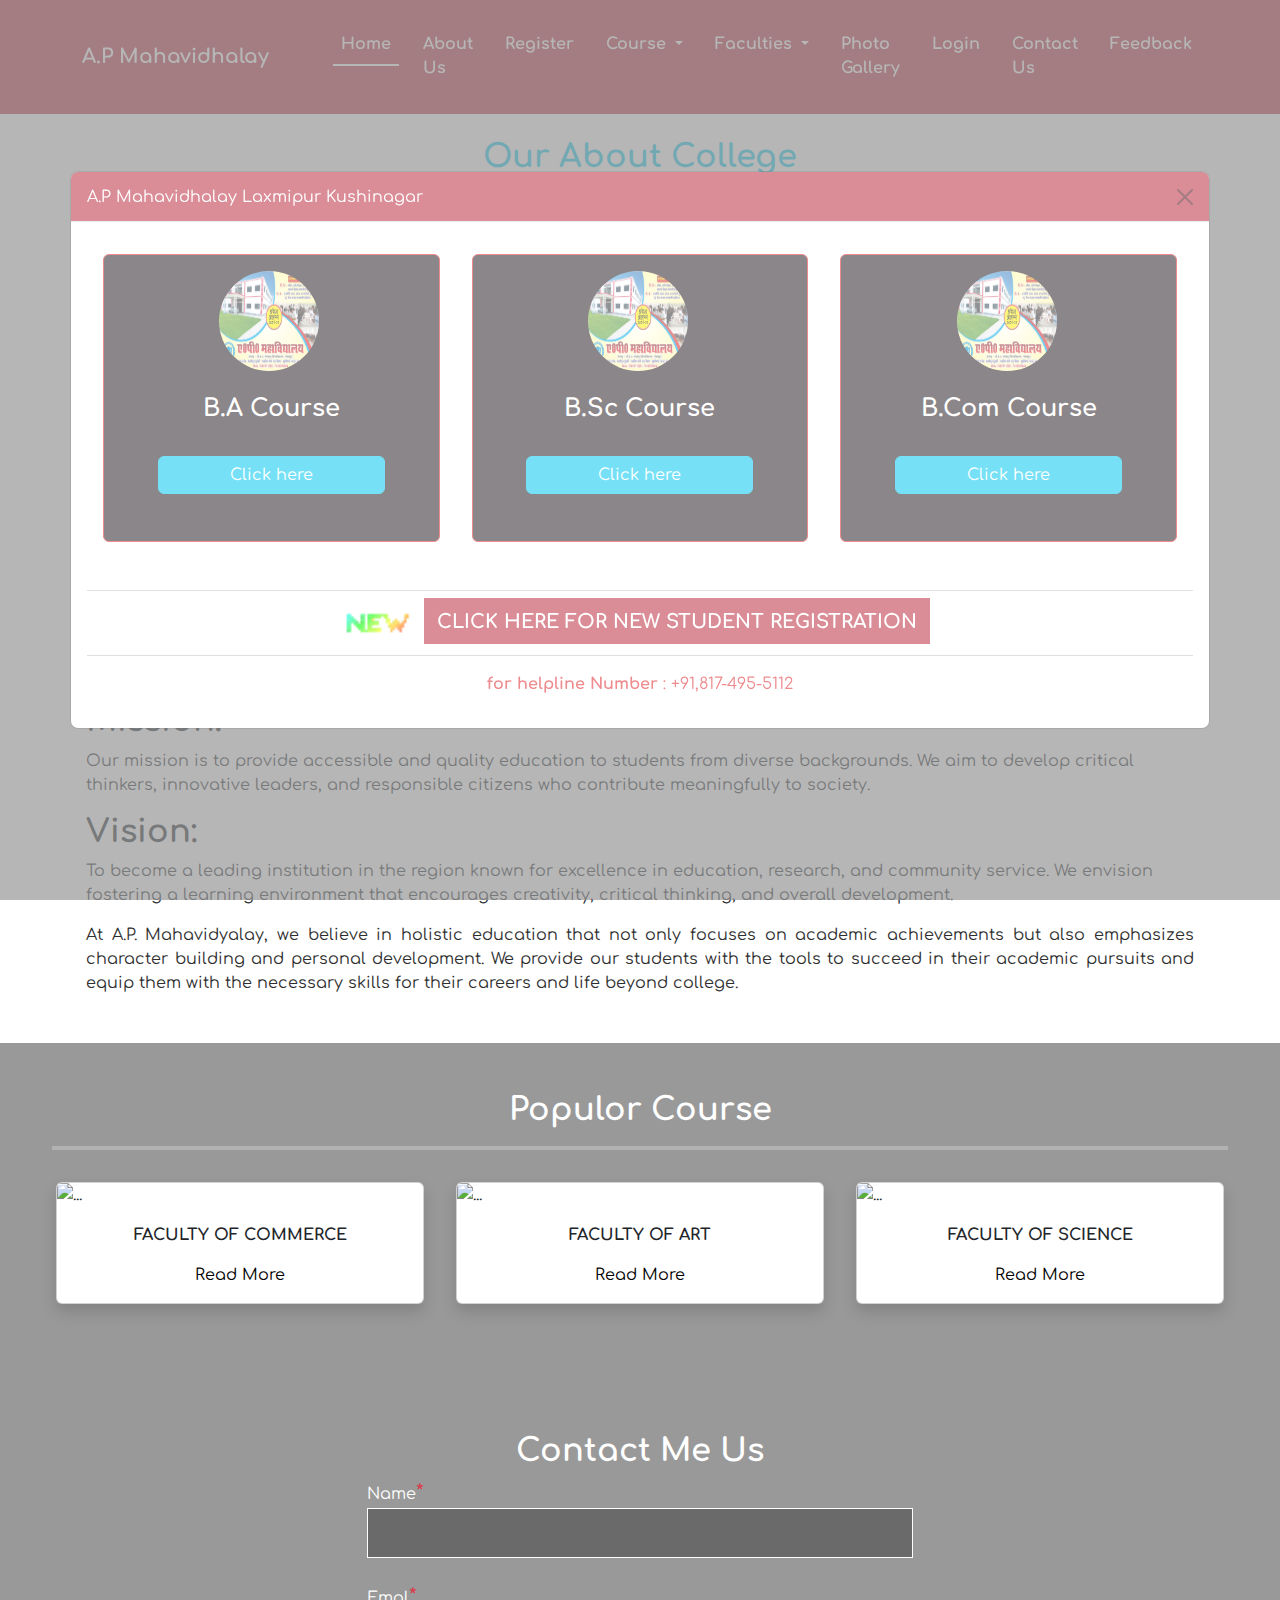
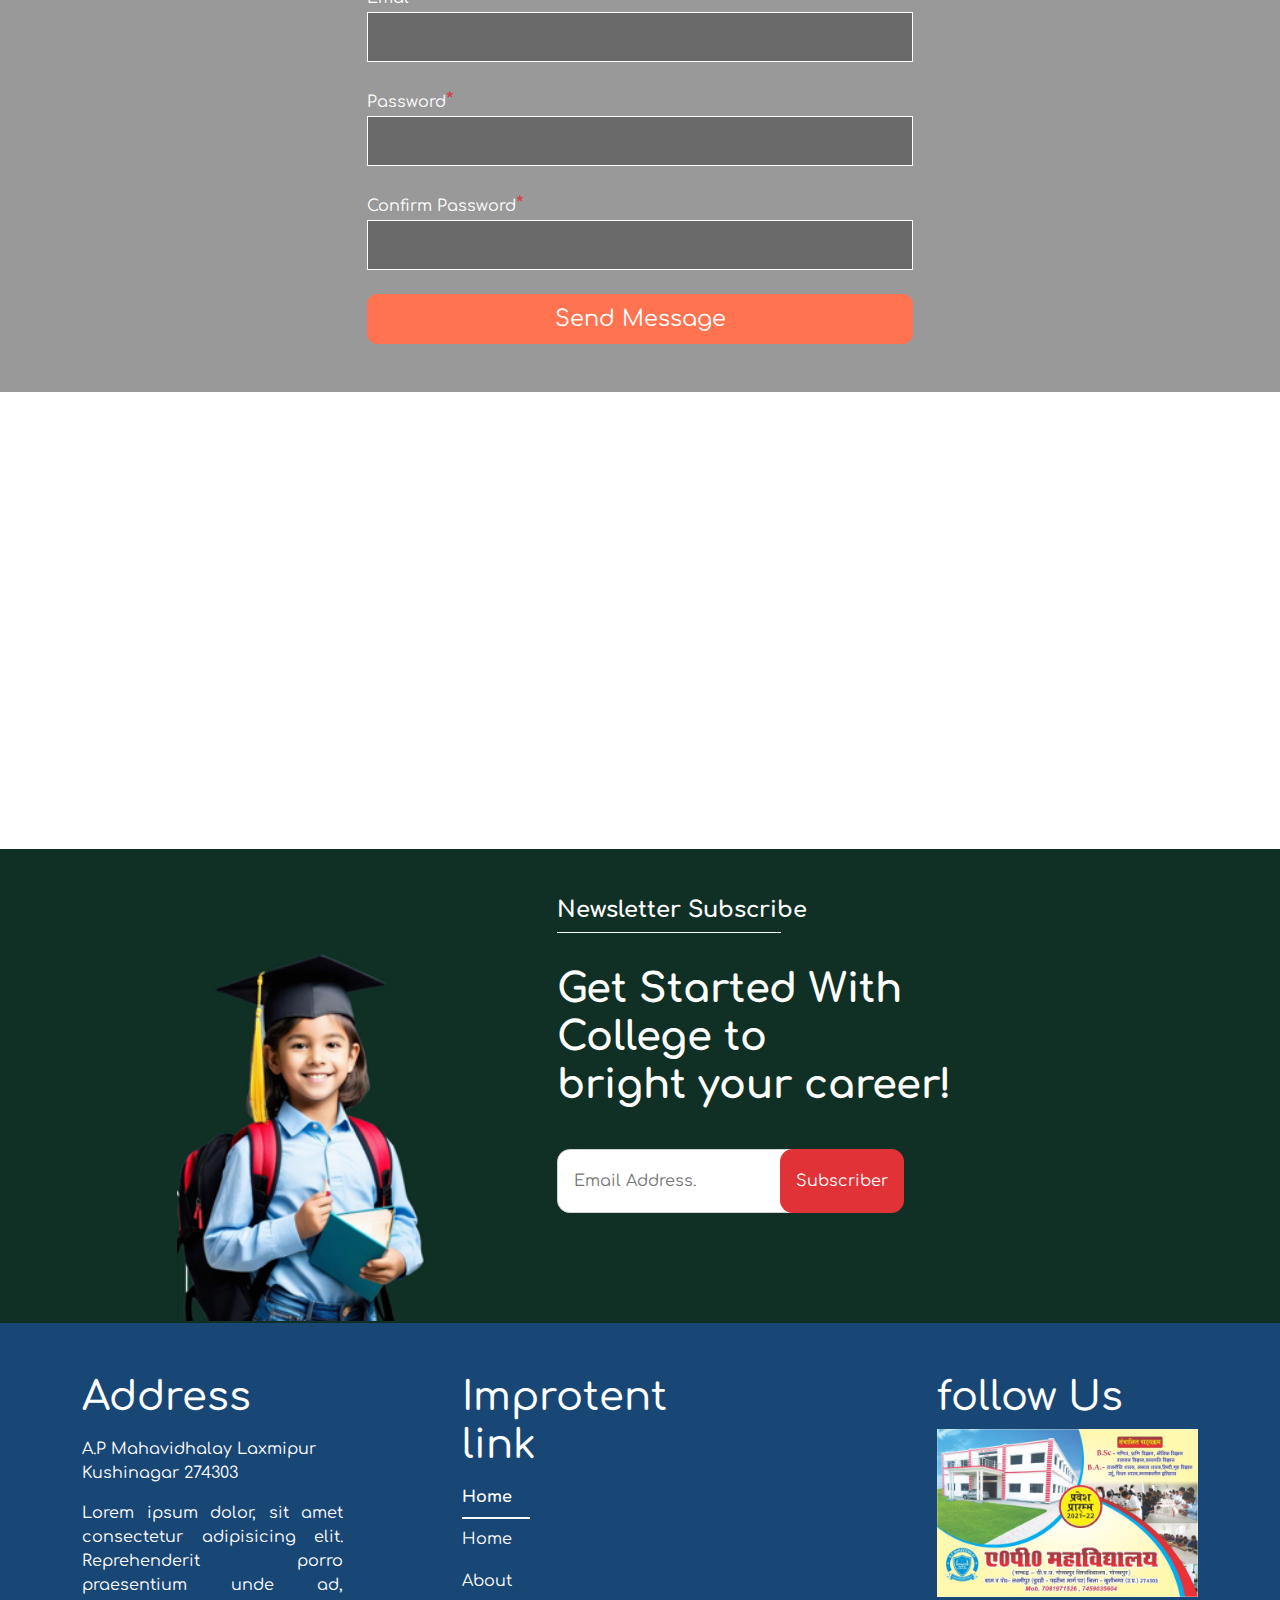
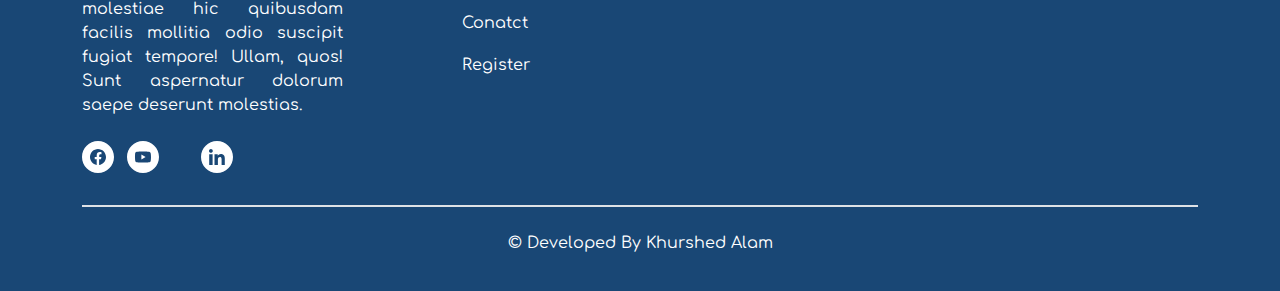
==== commit e9e462a3: "Update today about.html" ====
--- a/about.html
+++ b/about.html
@@ -22,6 +22,14 @@
     <link rel="stylesheet" href="style.css">
 </head>
 <body>
+    <!-- Preloader -->
+    <div class="loader-mask">
+        <div class="loader">
+            <div>Loading...</div>
+            <div>Loading...</div>
+        </div>
+    </div>
+    <!-- Preloader -->
     <!-- Header Section -->
     <header class="py-3 sticky sticky-top" style="background-color: var(--top-header-bg);padding: 0px; margin: 0px;"
         data-toggle="sticky-onscroll">
@@ -322,21 +330,78 @@
     <!-- Scroll Top End-->
     <!-- The Modal start-->
     <div class="modal" id="myModal" data-bs-backdrop="static">
-        <div class="modal-dialog modal-dialog-centered">
+        <div class="modal-dialog modal-dialog-centered modal-xl">
             <div class="modal-content">
                 <!-- Modal Header -->
-                <div class="modal-header">
-                    <button type="button" class="btn-close" data-bs-dismiss="modal"></button>
+                <div class="modal-header"
+                    style="background-color:var(--top-header-bg);color:rgba(255,255,255,1);max-height:50px;">
+                    <marquee behavior="" direction="left" scrollamount="15">
+                        <p class="mt-3">A.P Mahavidhalay Laxmipur Kushinagar</p>
+                    </marquee>
+                    <button type="button" class="btn-close text-white" data-bs-dismiss="modal"></button>
                 </div>
                 <!-- Modal body -->
                 <div class="modal-body">
-                    <img src="hero.jpg" alt="Image Preview"
-                        style="width:100%; height:auto;">
+                    <div class="container">
+                        <div class="row">
+                            <div class="col-lg-4 col-md-4 col-sm-12 p-3 mb-3 text-center">
+                                <div class="card"
+                                    style="background-color:#33292e;border:1px solid var(--text-color);height:18rem;">
+                                    <img src="hero.jpg" alt="Image Preview"
+                                        style="width:100px; height:100px;border-radius:50%;position: relative;top:1rem;left:7.2rem;">
+                                    <div class="card-body mt-4 flex-column text-white">
+                                        <h4 style="font-weight:bold;"> <b>B.A Course</b> </h4>
+                                        <a href="register.html"
+                                            class="btn btn-info text-white w-75 mt-4">Click here</a>
+                                    </div>
+                                </div>
+                            </div>
+                            <div class="col-lg-4 col-md-4 col-sm-12 p-3 mb-3 text-center">
+                                <div class="card"
+                                    style="background-color:#33292e;border:1px solid var(--text-color);height:18rem;">
+                                    <img src="hero.jpg" alt="Image Preview"
+                                        style="width:100px; height:100px;border-radius:50%;position: relative;top:1rem;left:7.2rem;">
+                                    <div class="card-body mt-4 flex-column text-white">
+                                        <h4 style="font-weight:bold;"> <b>B.Sc Course</b> </h4>
+                                        <a href="register.html"
+                                            class="btn btn-info text-white w-75 mt-4">Click here</a>
+                                    </div>
+                                </div>
+                            </div>
+                            <div class="col-lg-4 col-md-4 col-sm-12 p-3 mb-3 text-center">
+                                <div class="card"
+                                    style="background-color:#33292e;border:1px solid var(--text-color);height:18rem;">
+                                    <img src="hero.jpg" alt="Image Preview"
+                                        style="width:100px; height:100px;border-radius:50%;position: relative;top:1rem;left:7.2rem;">
+                                    <div class="card-body mt-4 flex-column text-white">
+                                        <h4 style="font-weight:bold;"> <b>B.Com Course</b> </h4>
+                                        <a href="register.html"
+                                            class="btn btn-info text-white w-75 mt-4">Click here</a>
+                                    </div>
+                                </div>
+                            </div>
+                        </div>
+                    </div>
+                    <hr>
+                    <div class="text-center">
+                        <img src="new-gif.gif" alt="" class="img-fluid"
+                            style="height: 2rem;">
+                        <a href="register.html" class="text-decoration-none mx-2"
+                            style="color:rgba(255,255,255,1);font-size:1.2rem;background-color:var(--top-header-bg);height:
+                        2.5rem;padding:.8rem 0.8rem 0.8rem 0.8rem;font-weight:700;">CLICK
+                            HERE FOR NEW STUDENT REGISTRATION</a>
+                    </div>
+                    <hr>
+                    <div class="text-center">
+                        <p style="color:var(--text-color);"><b>for helpline Number</b> : +91,817-495-5112</p>
+                    </div>
                 </div>
                 <!-- Modal footer -->
-            </div>
-        </div>
-    </div>
+
+            </div>
+        </div>
+    </div>
+    <!--model ends-->
 
     
     <script type="text/javascript">
@@ -398,6 +463,11 @@
                 autoPlay: true
             });
         });
+        $(window).load(function() {
+            // Preloader
+            $('.loader').fadeOut();
+            $('.loader-mask').delay(500).fadeOut('slow');
+        });
     </script>
 </body>
 
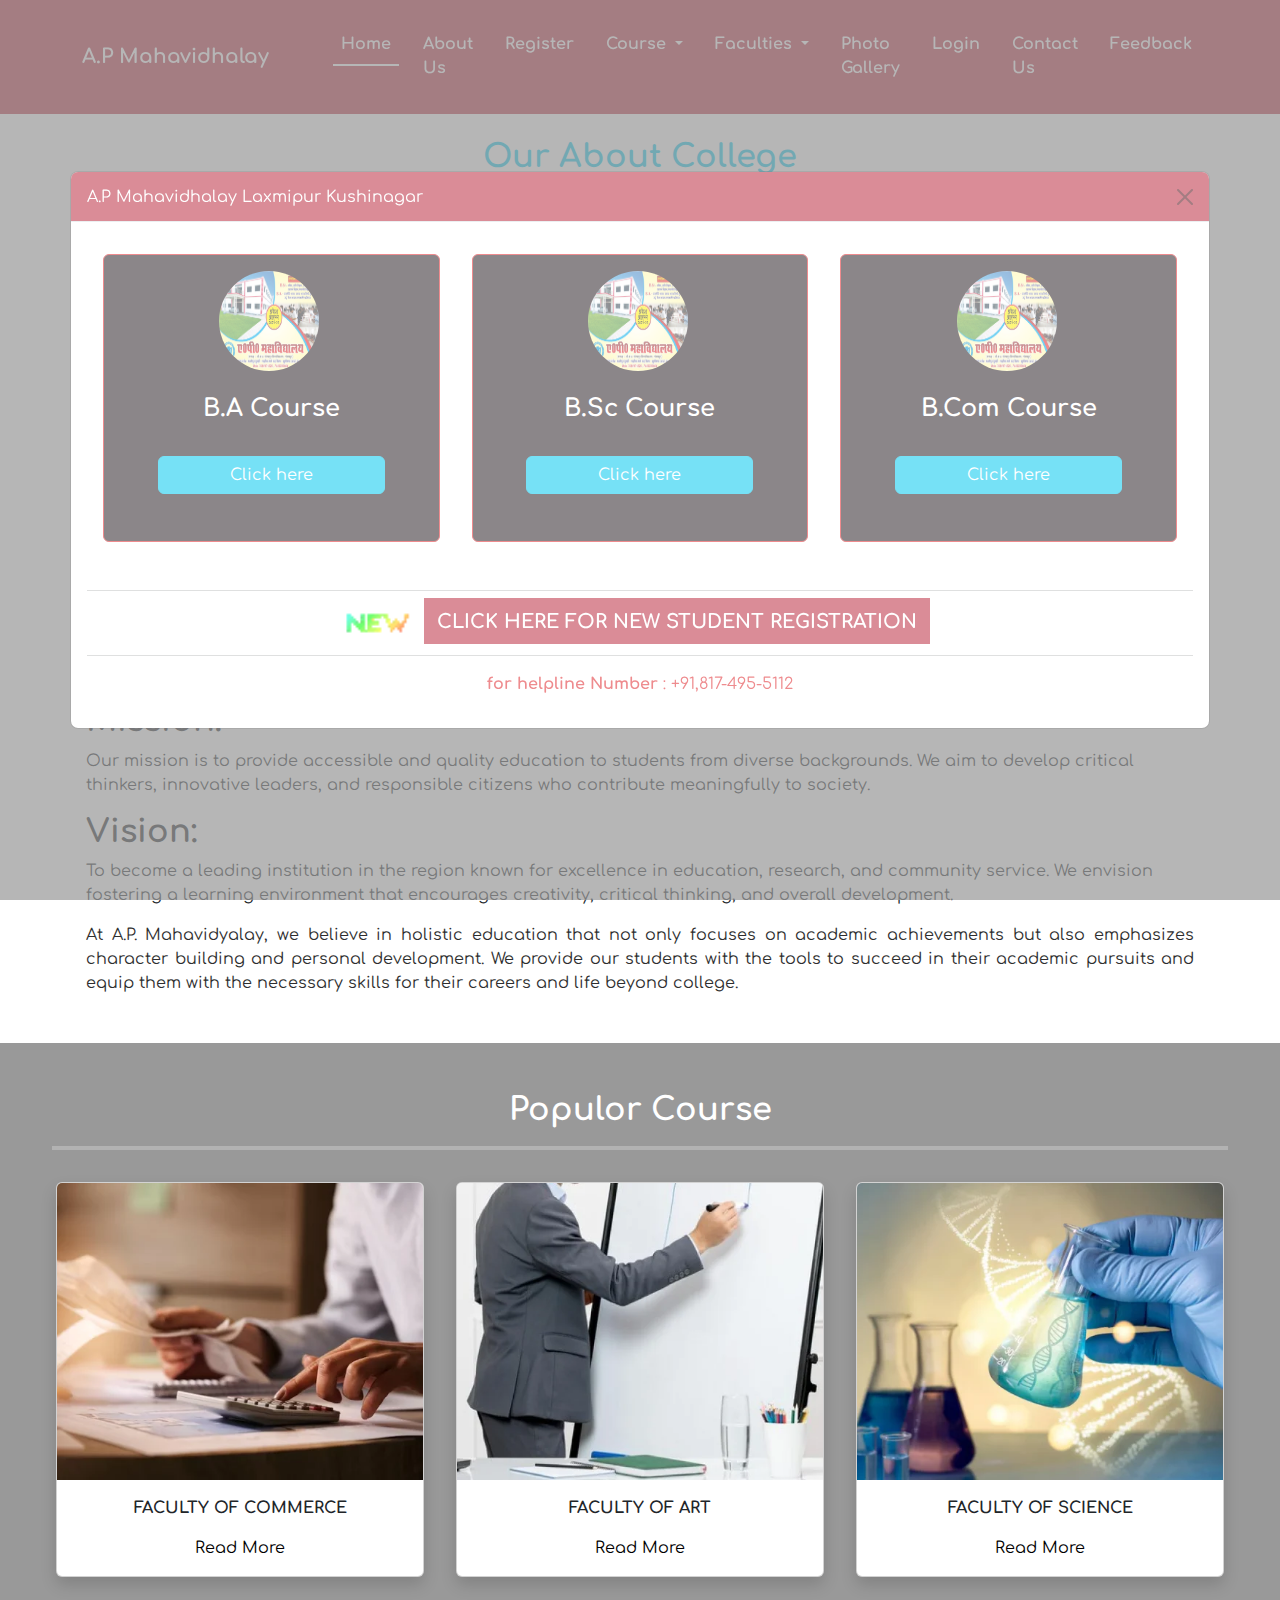
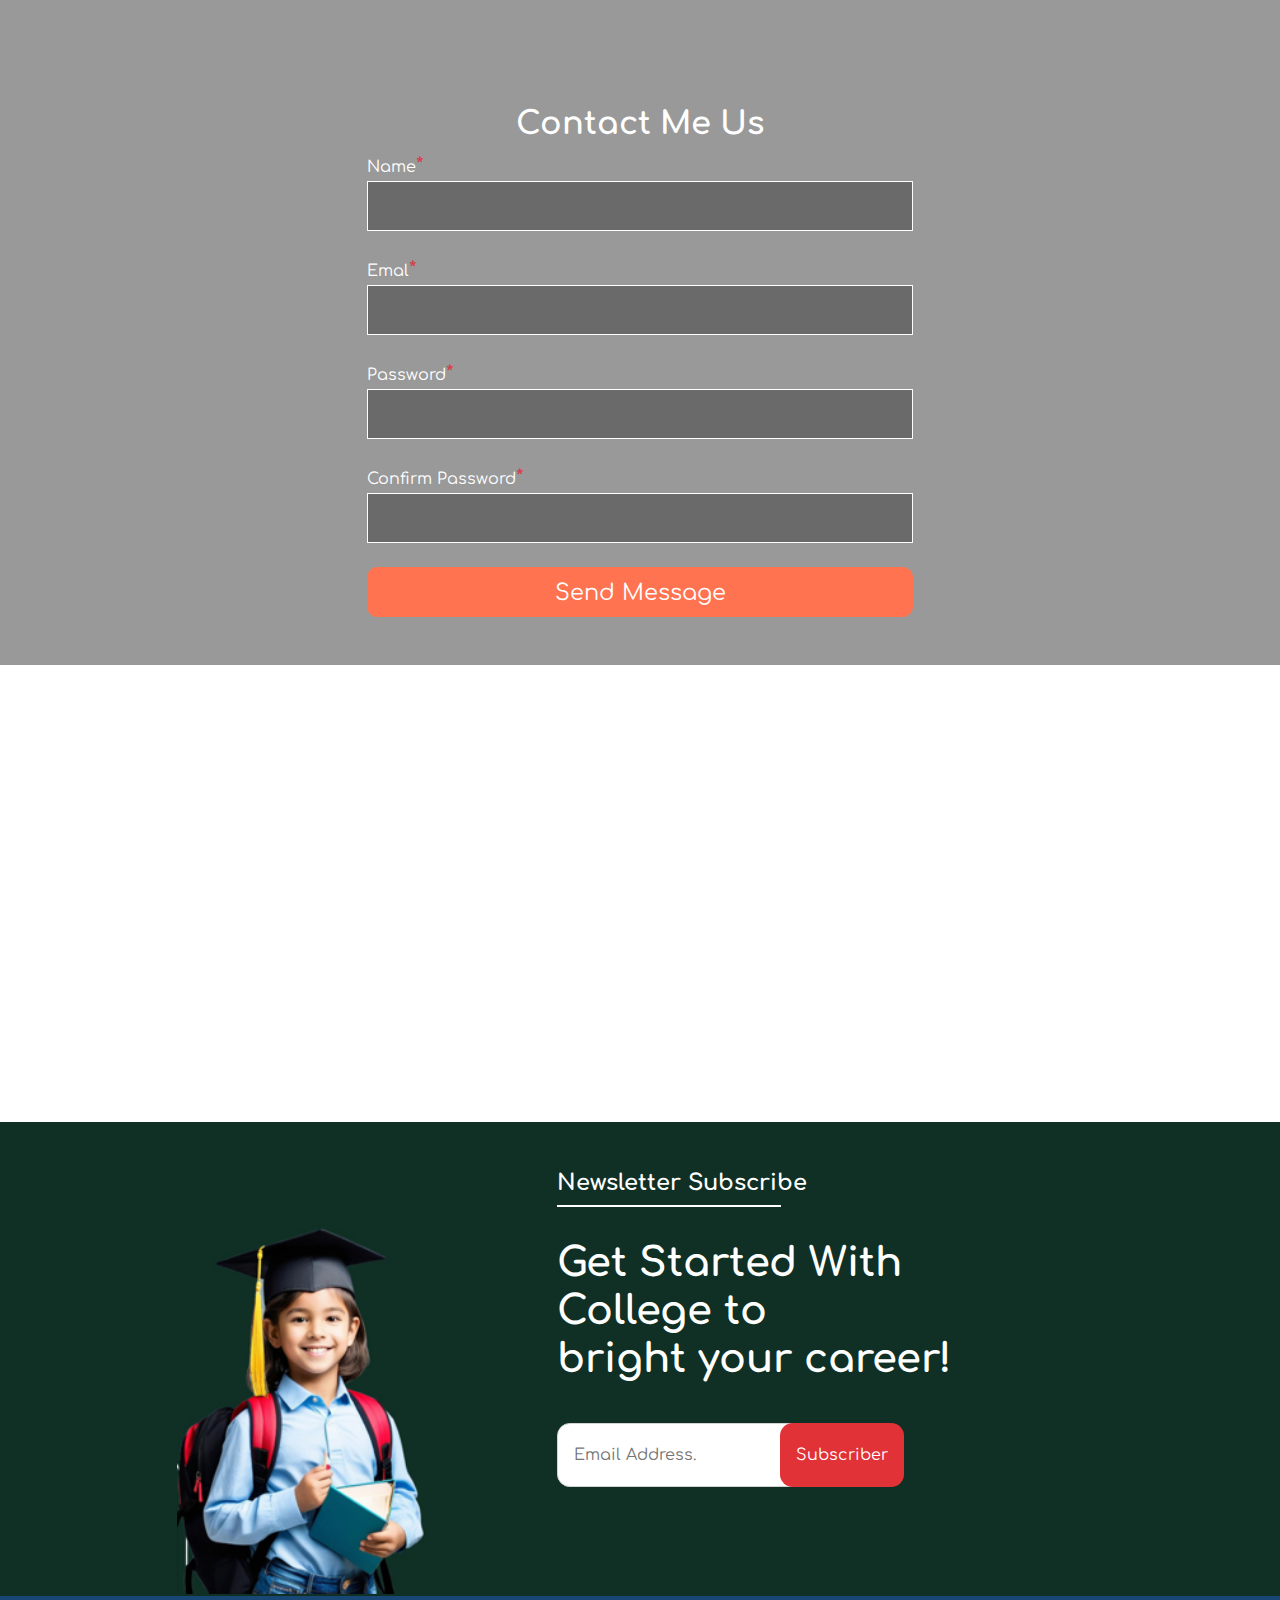
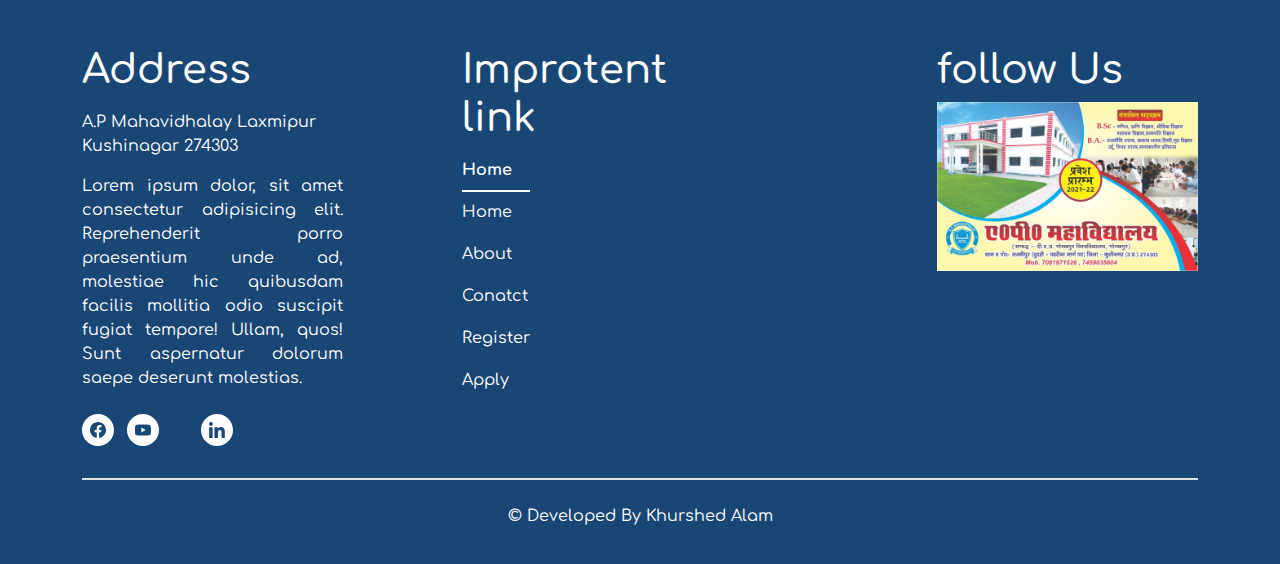
==== commit ddb54db6: "Update about" ====
--- a/about.html
+++ b/about.html
@@ -60,9 +60,9 @@
                                 Course
                             </a>
                             <ul class="dropdown-menu">
-                                <li><a class="dropdown-item txt-header" href="#"> >&nbsp;Bachelor of Arts (BA)</a></li>
-                                <li><a class="dropdown-item txt-header" href="#"> >&nbsp;Bachelor of Science (B.Sc)</a></li>
-                                <li><a class="dropdown-item txt-header" href="#"> >&nbsp;Bachelor of Commerce (B.Com)</a></li>
+                                <li><a class="dropdown-item txt-header" href="bacourse.html"> >&nbsp;Bachelor of Arts (BA)</a></li>
+                                <li><a class="dropdown-item txt-header" href="bsccourse.html"> >&nbsp;Bachelor of Science (B.Sc)</a></li>
+                                <li><a class="dropdown-item txt-header" href="bcomcourse.html"> >&nbsp;Bachelor of Commerce (B.Com)</a></li>
                             </ul>
                         </li>
                         <li class="nav-item dropdown">
@@ -71,9 +71,9 @@
                                 Faculties
                             </a>
                             <ul class="dropdown-menu">
-                                <li><a class="dropdown-item txt-header" href="#"> >&nbsp;Faculty of Arts</a></li>
-                                <li><a class="dropdown-item txt-header" href="#"> >&nbsp;Faculty of Science</a></li>
-                                <li><a class="dropdown-item txt-header" href="#"> >&nbsp;Faculty of Commerce</a></li>
+                                <li><a class="dropdown-item txt-header" href="facultyArt.html"> >&nbsp;Faculty of Arts</a></li>
+                                <li><a class="dropdown-item txt-header" href="facultyScience.html"> >&nbsp;Faculty of Science</a></li>
+                                <li><a class="dropdown-item txt-header" href="facultyCommerce.html"> >&nbsp;Faculty of Commerce</a></li>
                             </ul>
                         </li>
                         <li class="nav-item">
@@ -299,6 +299,7 @@
                             <a class="nav-link text-white" href="about.html">About</a>
                             <a class="nav-link text-white" href="contact.html">Conatct</a>
                             <a class="nav-link text-white" href="register.html">Register</a>
+                            <a class="nav-link text-white" href="register.html">Apply</a>
                             
                         </li>
                     </ul>
